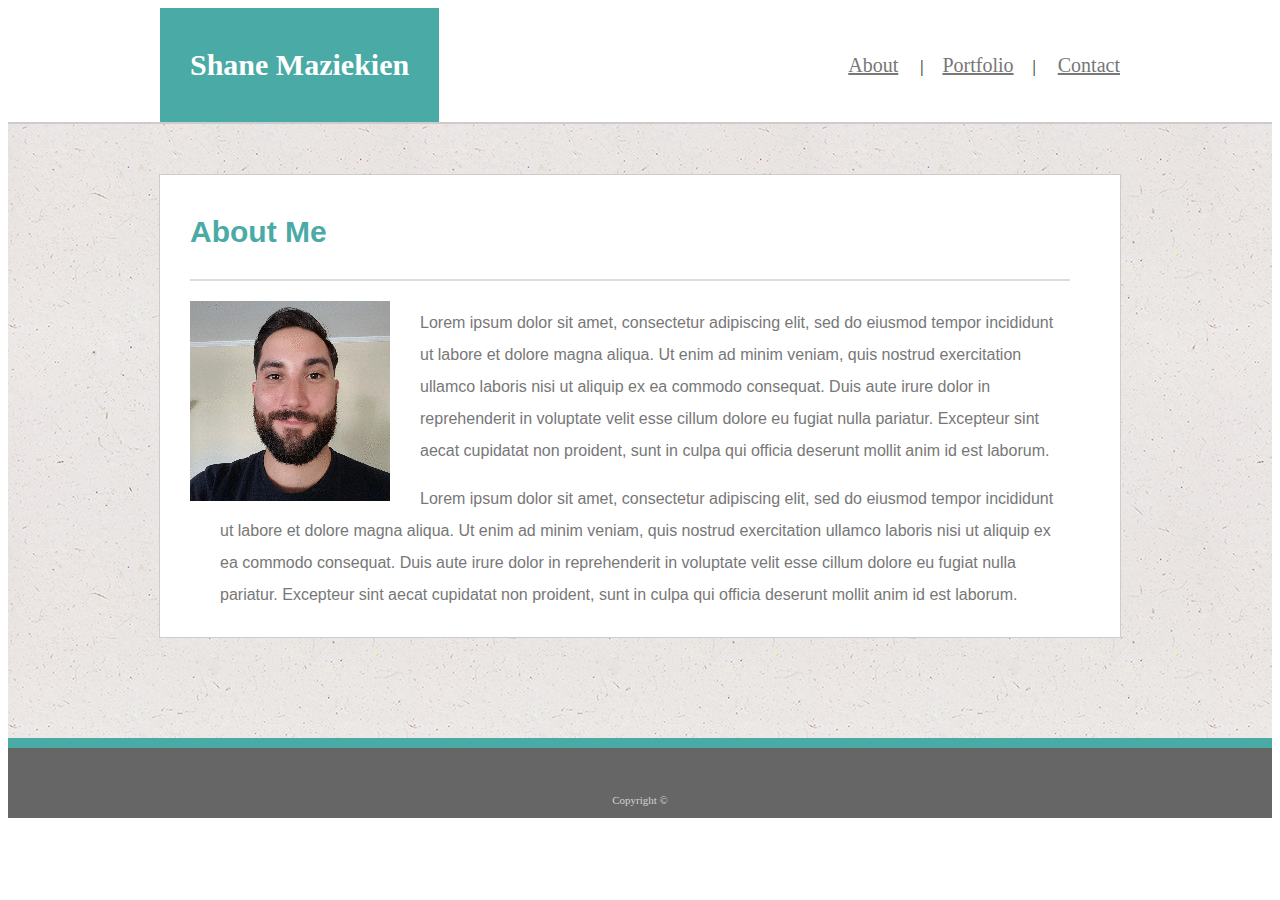
==== index.html @ 7225a3f9 "final hw1" ====
<!DOCTYPE html>
<html lang="en-US">
    <head>
        <meta charset="UTF-8">
        <link rel=stylesheet type=text/css href="assets/css/style.css">
        <title>Shane's Portfolio</title>
    </head>
    
    <body>
        <div class="head-container">
            <div class="header">
                <div class="name">
                    <strong><p>Shane Maziekien</p></strong>
                </div>
                <div class="main-nav">
                    <p>
                        <a href="index.html">About</a>
                        <span class="divider1">|</span>
                        <a href="portfolio.html">Portfolio</a>
                        <span class="divider2">|</span>
                        <a href="contact.html">Contact</a>
                    </p>
                </div>
            </div>
        </div>
        <div class="body">
            <div class="content-container">
                <div id="about-me">
                    <strong><p>About Me</p></strong>
                </div>
                <div class="content">
                    <img id="bio-image" src="assets\images\0.jpg" alt="headshot">
                    <div id="bio">
                        <p>Lorem ipsum dolor sit amet, consectetur adipiscing elit, 
                            sed do eiusmod tempor incididunt ut labore et dolore magna 
                            aliqua. Ut enim ad minim veniam, quis nostrud exercitation 
                            ullamco laboris nisi ut aliquip ex ea commodo consequat. 
                            Duis aute irure dolor in reprehenderit in voluptate velit 
                            esse cillum dolore eu fugiat nulla pariatur. Excepteur sint 
                            aecat cupidatat non proident, sunt in culpa qui officia deserunt
                            mollit anim id est laborum.
                        </p>
                        <p>Lorem ipsum dolor sit amet, consectetur adipiscing elit, 
                            sed do eiusmod tempor incididunt ut labore et dolore magna 
                            aliqua. Ut enim ad minim veniam, quis nostrud exercitation 
                            ullamco laboris nisi ut aliquip ex ea commodo consequat. 
                            Duis aute irure dolor in reprehenderit in voluptate velit 
                            esse cillum dolore eu fugiat nulla pariatur. Excepteur sint 
                            aecat cupidatat non proident, sunt in culpa qui officia deserunt
                            mollit anim id est laborum.
                        </p>
                    </div>
                </div>
            </div>
        </div>
        <div class="footer">
            <div class="copyright">
                <p>Copyright ©</p>
            </div>
        </div>
    </body>
</html>
---- assets/css/style.css ----
.head-container {
    width: 960px;
    margin: 0px auto 0px auto;
}

.header {
    font-family: 'Georgia', 'Times New Roman', Times, serif;
    background-color: #ffffff;
}

.name {
    display: inline-block;
    color: white;
    background-color: #4aaaa5;
    padding: 10px 30px;
    font-size: 30px;
}

.main-nav {
    padding-top: 30px;
    display: inline-block;
    overflow: hidden;
    float: right;
}

.main-nav a {
    color: #777777;
    font-size: 20px;
    }

.main-nav a:hover {
    background-color: #ddd;
    color: black
}

.main-nav a.active {
    background-color: white;
    color: blue;
}

.divider1 {
    margin: 0px 15px 0px 18px;
}

.divider2 {
    margin: 0px 18px 0px 15px;
}

.body {
    width: 100%;
    height: 100%;
    border-top: 2px solid #cccccc;
    background-image: url(../images/ep_naturalwhite.png);
    padding-bottom: 100px;
}

.content-container {    
    width: 960px;
    margin: 50px auto 0px auto;
    border: 1px solid #cccccc;
    background-color: #ffffff;
    clear: both;
    overflow: auto;
    font-family: 'Arial', 'Helvetica Neue', Helvetica, sans-serif;
}

#about-me {
    color: #4aaaa5;
    font-size: 30px;
    width: 880px;
    padding-top: 10px;
    position: relative;
    left: 30px;
    border-bottom: 2px solid #dddddd;
}

.content {
    padding: 10px 30px;
}

#bio-image {
    float: left;
    padding: 10px 30px 10px 0px;
}

#bio {
   line-height: 2;
   color: #777777;
   padding: 0px 30px;
}

#submit {
    background-color: #4aaaa5;
    color: white;
}

.footer {
    clear: both;
    overflow: auto;
    width: 100%;
    height: 70px;
    background-color: #666666;
    border-top: 10px solid #4aaaa5;
}

.copyright {
    text-align: center;
    font-size: 11px;
    color: lightgray;
    position: relative;
    top: 35px;
}

#portfolio {
    color: #4aaaa5;
    font-size: 30px;
    width: 880px;
    padding-top: 10px;
    position: relative;
    left: 30px;
    border-bottom: 2px solid #dddddd;
}

.image-text {
    color: white;
    background-color: #4aaaa5;
    z-index: 2;
    text-align: center;
    width: 250px;
    font-family: 'Arial', 'Helvetica Neue', Helvetica, sans-serif;
    padding: 2px;
}

.row {
    margin: 8px -16px;
    padding: 10px 30px;
}

.row,
.row > .column {
    padding: 8px;
}

.column {
    float: left;
    width: 25%;
}

.row:after {
    content: "";
    display: table;
    clear: both;
}

.grid {
    background-color: white;
    padding: 10px;
    z-index: 1;
}

#contact {
    color: #4aaaa5;
    font-size: 30px;
    width: 880px;
    padding-top: 10px;
    position: relative;
    left: 30px;
    border-bottom: 2px solid #dddddd;
}
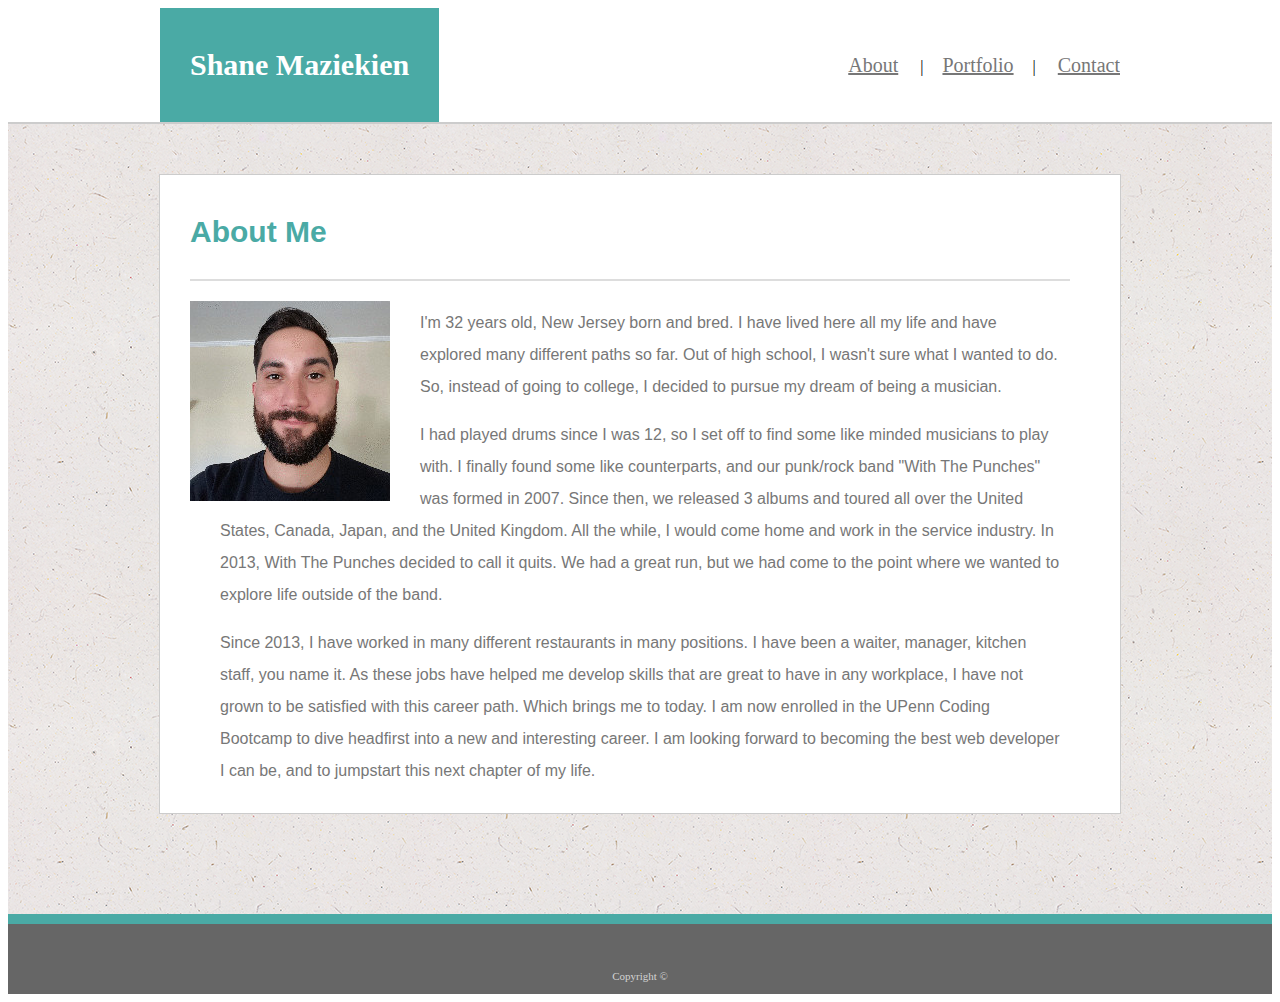
==== commit 6a3737ce: "new about me" ====
--- a/index.html
+++ b/index.html
@@ -31,27 +31,25 @@
                 <div class="content">
                     <img id="bio-image" src="assets\images\0.jpg" alt="headshot">
                     <div id="bio">
-                        <p>Lorem ipsum dolor sit amet, consectetur adipiscing elit, 
-                            sed do eiusmod tempor incididunt ut labore et dolore magna 
-                            aliqua. Ut enim ad minim veniam, quis nostrud exercitation 
-                            ullamco laboris nisi ut aliquip ex ea commodo consequat. 
-                            Duis aute irure dolor in reprehenderit in voluptate velit 
-                            esse cillum dolore eu fugiat nulla pariatur. Excepteur sint 
-                            aecat cupidatat non proident, sunt in culpa qui officia deserunt
-                            mollit anim id est laborum.
+                        <p>
+                            I'm 32 years old, New Jersey born and bred. I have lived here all my life and have explored many different paths so far.
+                            Out of high school, I wasn't sure what I wanted to do. So, instead of going to college, I decided to pursue my dream of being a musician.
                         </p>
-                        <p>Lorem ipsum dolor sit amet, consectetur adipiscing elit, 
-                            sed do eiusmod tempor incididunt ut labore et dolore magna 
-                            aliqua. Ut enim ad minim veniam, quis nostrud exercitation 
-                            ullamco laboris nisi ut aliquip ex ea commodo consequat. 
-                            Duis aute irure dolor in reprehenderit in voluptate velit 
-                            esse cillum dolore eu fugiat nulla pariatur. Excepteur sint 
-                            aecat cupidatat non proident, sunt in culpa qui officia deserunt
-                            mollit anim id est laborum.
+                        <p> I had played drums since I was 12, so I set off to find some like minded musicians to play with. I finally found some like counterparts, and
+                            our punk/rock band "With The Punches" was formed in 2007. Since then, we released 3 albums and toured all over the United States, Canada,
+                            Japan, and the United Kingdom. All the while, I would come home and work in the service industry. In 2013, With The Punches decided to call it quits.
+                            We had a great run, but we had come to the point where we wanted to explore life outside of the band.
+                        </p>
+                        <p>
+                            Since 2013, I have worked in many different restaurants in many positions. I have been a waiter, manager, kitchen staff, you name it. As these jobs
+                            have helped me develop skills that are great to have in any workplace, I have not grown to be satisfied with this career path. Which brings me to today.
+                            I am now enrolled in the UPenn Coding Bootcamp to dive headfirst into a new and interesting career. I am looking forward to becoming the best
+                            web developer I can be, and to jumpstart this next chapter of my life.
                         </p>
                     </div>
                 </div>
             </div>
+            <div class="push"></div>
         </div>
         <div class="footer">
             <div class="copyright">
--- a/assets/css/style.css
+++ b/assets/css/style.css
@@ -48,10 +48,11 @@
 
 .body {
     width: 100%;
-    height: 100%;
+    min-height: 100%;
     border-top: 2px solid #cccccc;
     background-image: url(../images/ep_naturalwhite.png);
     padding-bottom: 100px;
+    margin-bottom: -70px;
 }
 
 .content-container {    
@@ -166,4 +167,8 @@
     position: relative;
     left: 30px;
     border-bottom: 2px solid #dddddd;
+}
+
+.push {
+    height: 70px;
 }